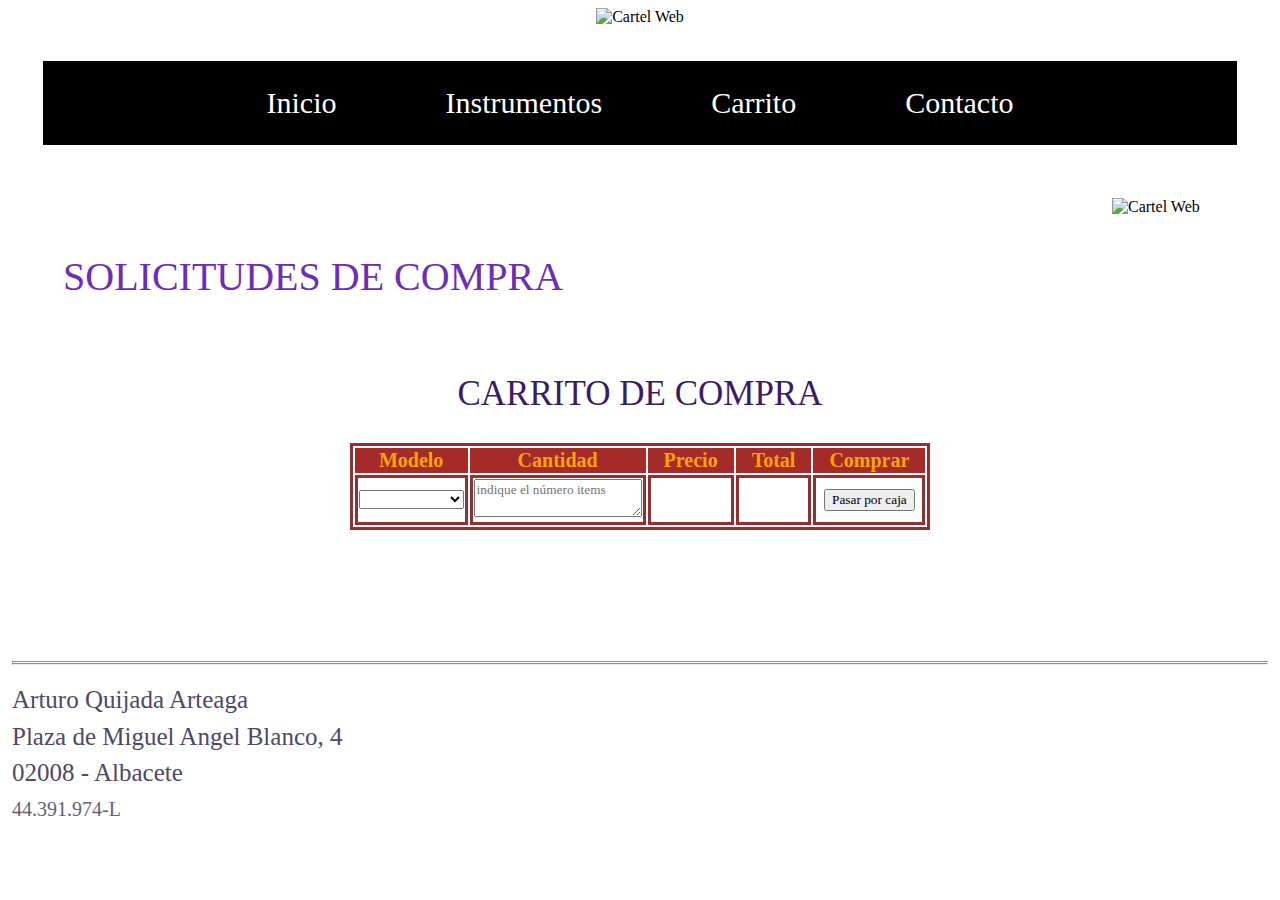
==== Carrito.html @ 33239b09 "Add files via upload" ====
<!DOCTYPE html>
<html lang="es-Es">
<head>
	<meta charset="utf-8"/>
	<title>Carrito</title>
	 <link rel="stylesheet" type="text/css" href="estilo.css">
</head>
<body>
	<header>
	<img src='MusicalArtarte.png' alt='Cartel Web' width='800' height='200'>
	</header>
	
	<nav>	
		<a class="indice" href="Inicio.html">&nbsp;&nbsp;&nbsp;Inicio&nbsp;&nbsp;&nbsp;</a>
		<a class="indice" href="Instrumentos.html">&nbsp;&nbsp;&nbsp;Instrumentos&nbsp;&nbsp;&nbsp;</a>
		<a class="indice" href="Carrito.html">&nbsp;&nbsp;&nbsp;Carrito&nbsp;&nbsp;&nbsp;</a>
		<a class="indice" href="Contacto.html">&nbsp;&nbsp;&nbsp;Contacto&nbsp;&nbsp;&nbsp;</a>
	</nav><br>
	
		<img class='logo' src='AsirMusic.PNG' alt='Cartel Web' width='160' height='40' style='float:right'>
	
	<article>	
	
			<h1>Solicitudes de compra</h1><br>
		<table class='compras'>
			<caption><h2>Carrito de compra</h2></caption>
			<thead>
			<tr class="Encabezado1">
				<th>Modelo</th>
				<th>Cantidad</th>
				<th>&nbsp;&nbsp;&nbsp;Precio&nbsp;&nbsp;&nbsp;</th>
				<th>&nbsp;&nbsp;&nbsp;Total&nbsp;&nbsp;&nbsp;</th>
				<th>&nbsp;&nbsp;&nbsp;Comprar&nbsp;&nbsp;&nbsp;</th>
			</tr>
			</thead>
			<tbody>
				<tr>
					<td><form><select name="Modelo">
						<option value="">&nbsp;&nbsp;&nbsp;</option>
						<option value="GS Mini-e Koa">GS Mini-e Koa</option>
						<option value="">110 e</option>
						<option value="110 e">110 e</option>
						<option value="224cd-KDLX">224cd-KDLX</option>
						<option value="114 e">114 e</option>
						<option value="114ce-N">114ce-N</option>
						<option value="150 e">150 e</option>
						</select></form>
					</td>
					<td><textarea class="cantidad" name="cantidad" placeholder="indique el número items" maxlength="2" ></textarea> </td>
					<td></td>
					<td><td>
					<button onclick="alert('Pasando por caja');">Pasar por caja</button>
				</tr>
			</tbody>
		</table>
	</article>
		<br><br><br><br>
	<footer>	
		<hr>
		<h4>Arturo Quijada Arteaga</h4>
		<h4>Plaza de Miguel Angel Blanco, 4</h4>
		<h4>02008 - Albacete</h4>
		<h5>44.391.974-L</h5>
	</footer>
</body>
</html>
---- estilo.css ----
/* Comentario en CSS estilos */

/*---------- Propiedades de las secciones -------------*/

header { text-align: center; }

nav {
    text-align: center;
    margin-left: auto;
    margin-right: auto;
    border: 25px solid black;
    background-color: black;
    margin: 35px;
}

section { margin: 35px; padding: 0px; }

article { margin: 55px; padding: 0px; }

footer { 
    margin: 2px; 
    padding: 2px; 
    line-height: 20%; 
}

hr { 
    border-top: 3px double #8c8b8b; 
    margin: 0px; 
    padding: 0px 
}

/* ---- Fuentes -----*/

* { font-family: verdana; }

p {
    color: black; 
    font-family: Verdana; 
    font-size: 14px; 
}

h1 {
    color: #6c2eb9;
    font-weight: normal;
    font-size: 40px;
    font-family: Verdana;
    text-transform: uppercase;
  }
  h2 {
    color: #3c1b66;
    font-weight: normal;
    font-size: 35px;
    font-family: Verdana;
    text-transform: uppercase;
  }
  h3 {
    color: #443963;
    font-weight: normal;
    font-size: 30px;
    font-family: Verdana;
    text-transform: none;
  }
  h4 {
    color: #4f4866;
    font-weight: normal;
    font-size: 25px;
    font-family: Verdana;
    text-transform: none;
  }
  h5 {
    color: #656172;
    font-weight: normal;
    font-size: 20px;
    font-family: Verdana;
    text-transform: none;
  }
  h6 {
    color: #747377;
    font-weight: normal;
    font-size: 18px;
    font-family: Verdana;
    text-transform: lowercase;
  }

/*----- Propiedades de las imagenes -----------*/

.imagen2, .imagen1, .imagen4 {
    display: block;
    margin-left: auto;
    margin-right: auto;
    border: 1px solid rgb(48, 10, 218);
    border-radius: 4px;
    padding: 5px
}

.oferta, .botonOferta {
    display: block;
    margin-left: auto;
    margin-right: auto;
    border: 1px solid rgb(197, 80, 25);
    border-radius: 4px;
    padding: 5px
}

/*-------- Propiedades de las tablas --------------*/

table, td, .compras {
    text-align: center; 
    margin-left: auto; 
    margin-right: auto; 
    border: 3px solid rgb(143, 49, 49);
}

td.info { 
    text-align: justify; 
    width: 500px; 
}

thead tr.Encabezado1 { 
    background-color: brown; 
    font-size: 20px; 
    color: orange; 
    font-family: verdana;
}

/* ------- Enlaces -----*/

.indice {
    background-color: black;
    color: white;
    font-size: 30px; 
    font-family: Verdana; 
    text-align: center; 
    word-spacing: 10px;
    text-decoration: none;
}

.youtube {
    color: rgb(88, 31, 31);
    font-size: 20px; 
    text-decoration: underline;
}
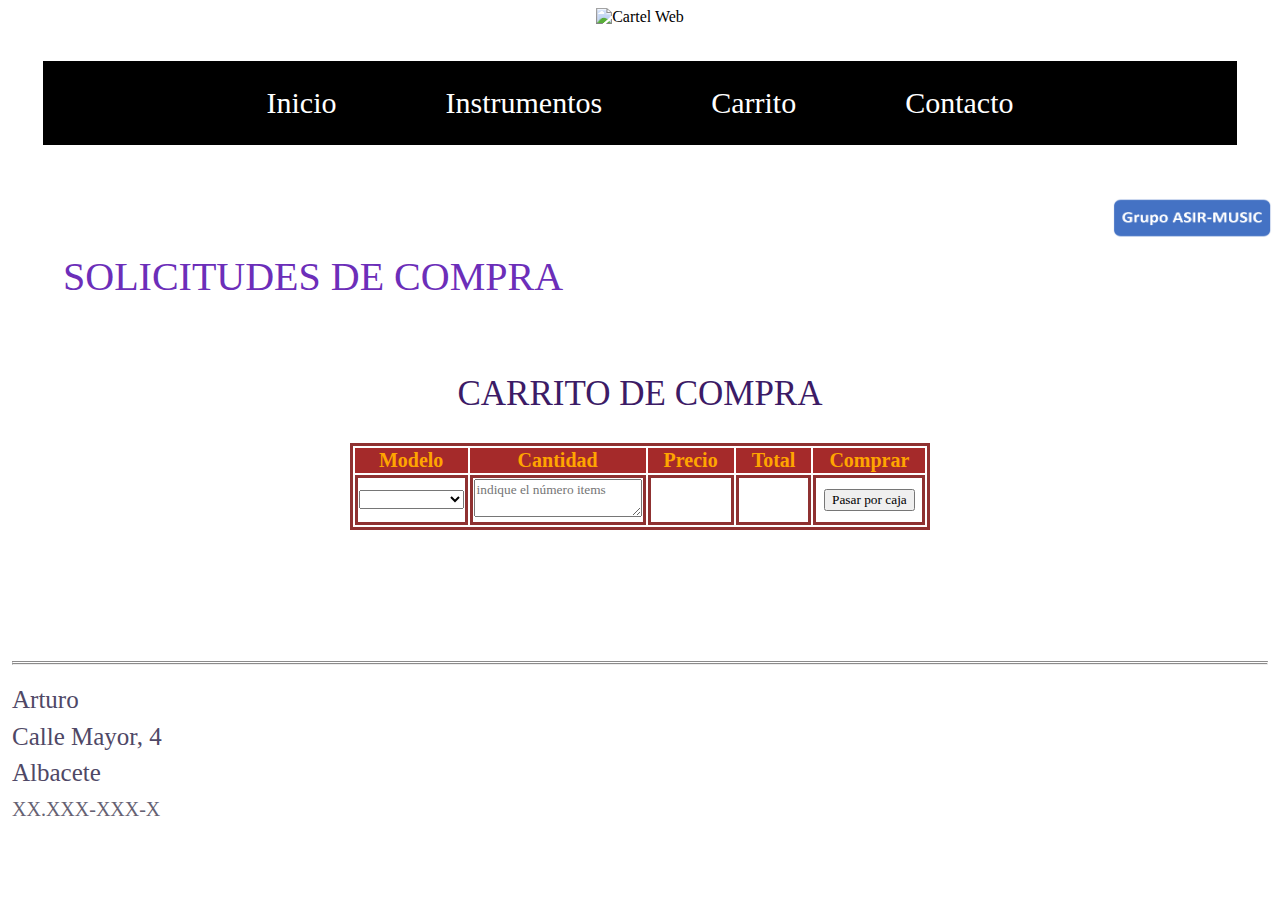
==== commit 0d99a66a: "Update Carrito.html" ====
--- a/Carrito.html
+++ b/Carrito.html
@@ -57,10 +57,10 @@
 		<br><br><br><br>
 	<footer>	
 		<hr>
-		<h4>Arturo Quijada Arteaga</h4>
-		<h4>Plaza de Miguel Angel Blanco, 4</h4>
-		<h4>02008 - Albacete</h4>
-		<h5>44.391.974-L</h5>
+		<h4>Arturo</h4>
+		<h4>Calle Mayor, 4</h4>
+		<h4>Albacete</h4>
+		<h5>XX.XXX-XXX-X</h5>
 	</footer>
 </body>
-</html>+</html>
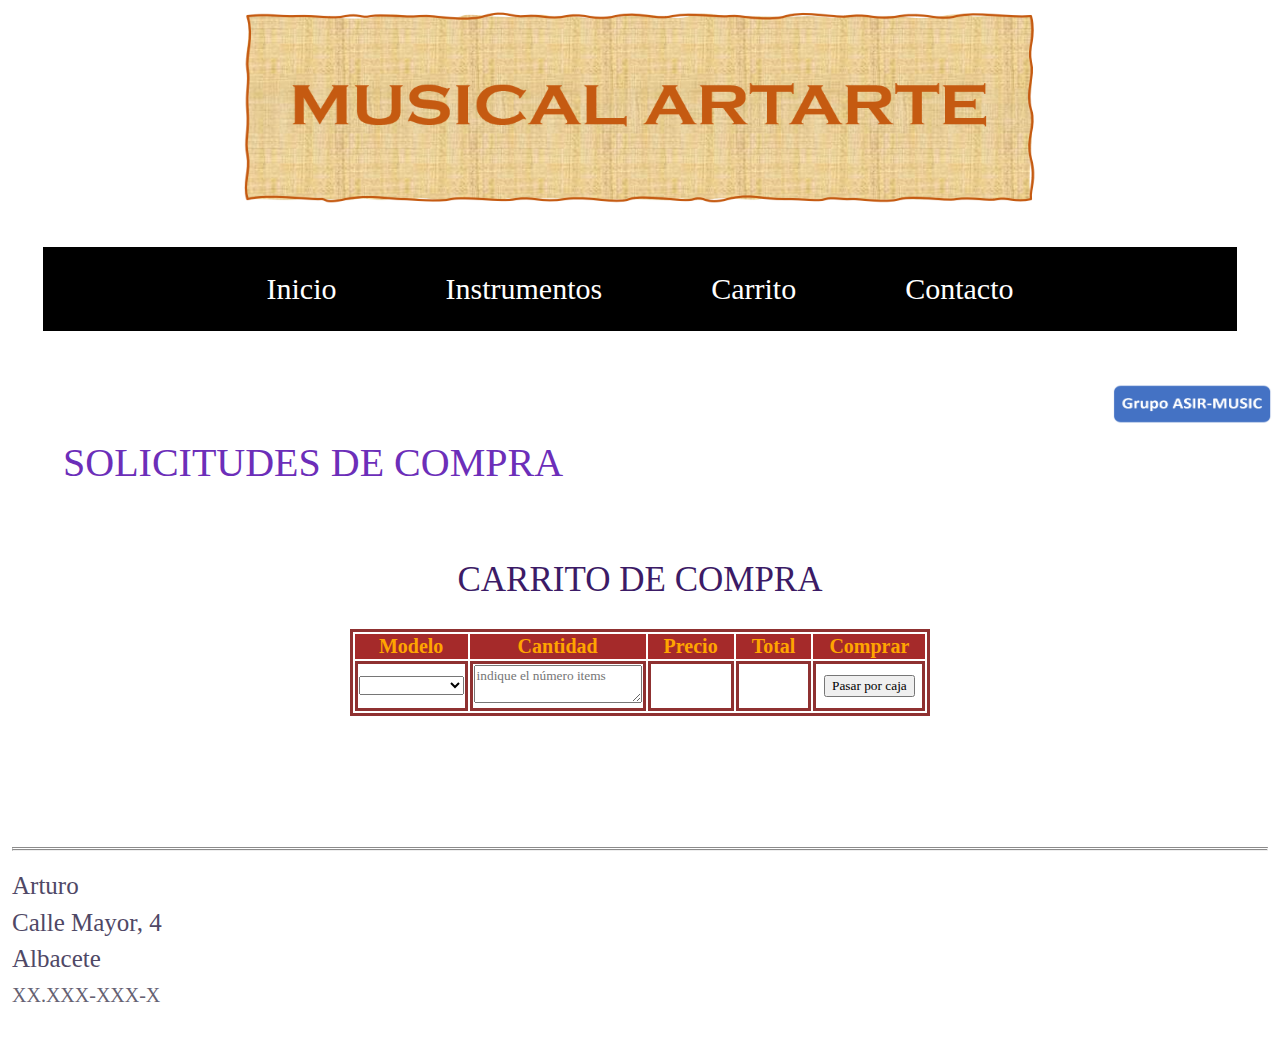
==== commit f4729d99: "Update Carrito.html" ====
--- a/Carrito.html
+++ b/Carrito.html
@@ -7,11 +7,11 @@
 </head>
 <body>
 	<header>
-	<img src='MusicalArtarte.png' alt='Cartel Web' width='800' height='200'>
+	<img src='MusicalArtarte.PNG' alt='Cartel Web' width='800' height='200'>
 	</header>
 	
 	<nav>	
-		<a class="indice" href="Inicio.html">&nbsp;&nbsp;&nbsp;Inicio&nbsp;&nbsp;&nbsp;</a>
+		<a class="indice" href="index.html">&nbsp;&nbsp;&nbsp;Inicio&nbsp;&nbsp;&nbsp;</a>
 		<a class="indice" href="Instrumentos.html">&nbsp;&nbsp;&nbsp;Instrumentos&nbsp;&nbsp;&nbsp;</a>
 		<a class="indice" href="Carrito.html">&nbsp;&nbsp;&nbsp;Carrito&nbsp;&nbsp;&nbsp;</a>
 		<a class="indice" href="Contacto.html">&nbsp;&nbsp;&nbsp;Contacto&nbsp;&nbsp;&nbsp;</a>
--- a/estilo.css
+++ b/estilo.css
@@ -93,7 +93,7 @@
     padding: 5px
 }
 
-.oferta, .botonOferta {
+.oferta, .botonOferta, .cabezera {
     display: block;
     margin-left: auto;
     margin-right: auto;
